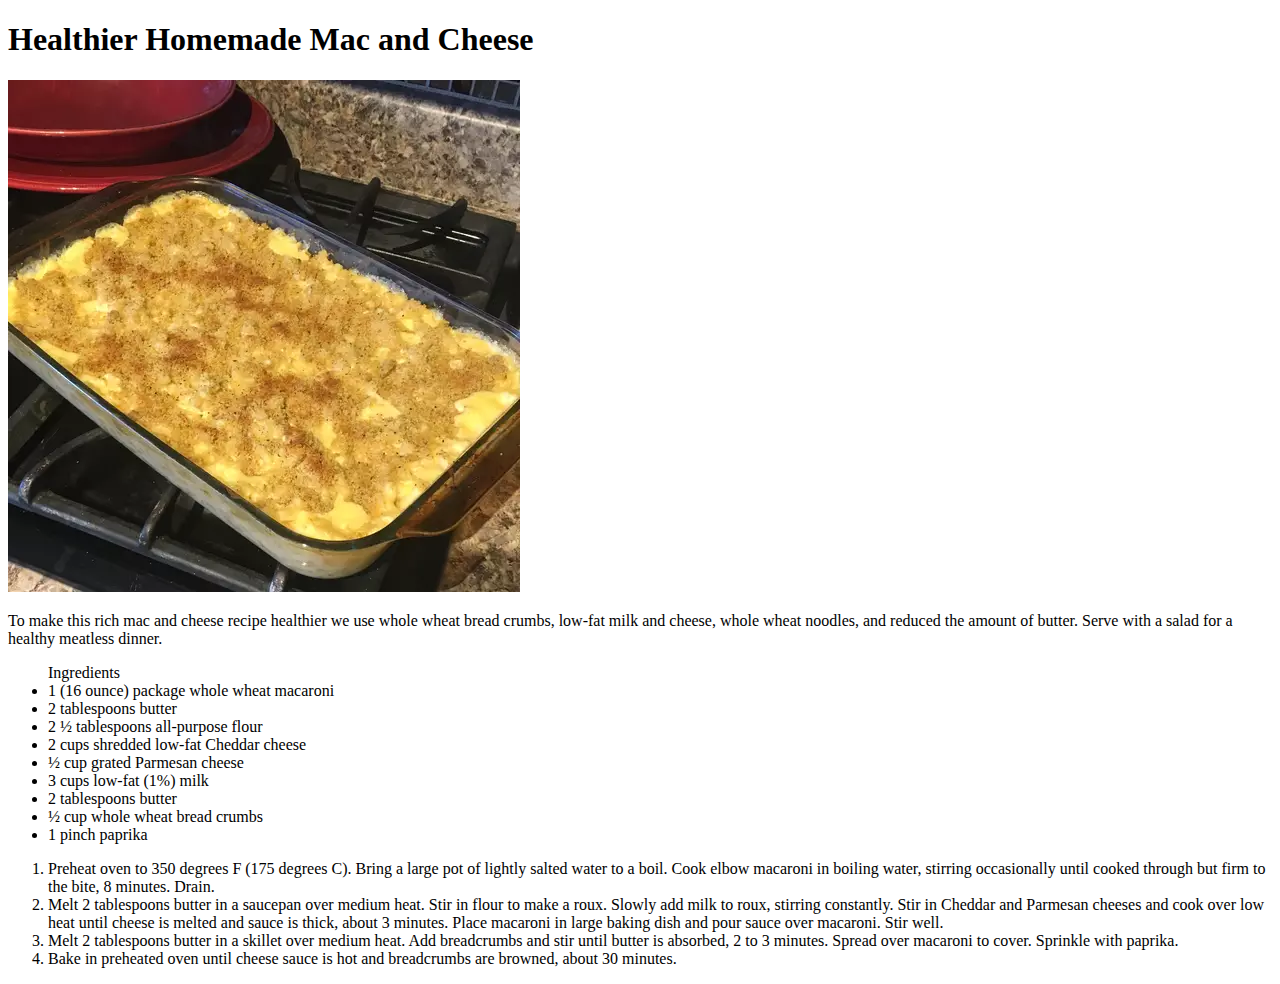
==== recipes/macandcheese.html @ 3d326c2a "Add three recipes" ====
<!DOCTYPE html>
<html lang="en">
<head>
    <meta charset="UTF-8">
    <meta http-equiv="X-UA-Compatible" content="IE=edge">
    <meta name="author" content="Miguel-maps">
    <meta name="viewport" content="width=device-width, initial-scale=1.0">
    <title>Healthier Homemade Mac and Cheese</title>
</head>
<body>
    <h1>Healthier Homemade Mac and Cheese</h1>
    <img src="../images/macandcheese.webp" alt="Healthier Homemade Mac and Cheese">
    <p>To make this rich mac and cheese recipe healthier we use whole wheat bread crumbs, low-fat milk and cheese, whole wheat noodles, and reduced the amount of butter. Serve with a salad for a healthy meatless dinner.</p>
    <ul>Ingredients
        <li>1 (16 ounce) package whole wheat macaroni</li>
        <li>2 tablespoons butter</li>
        <li>2 ½ tablespoons all-purpose flour</li>
        <li>2 cups shredded low-fat Cheddar cheese</li>
        <li>½ cup grated Parmesan cheese</li>
        <li>3 cups low-fat (1%) milk</li>
        <li>2 tablespoons butter</li>
        <li>½ cup whole wheat bread crumbs</li>
        <li>1 pinch paprika</li>
    </ul>
    <ol>
        <li>Preheat oven to 350 degrees F (175 degrees C). Bring a large pot of lightly salted water to a boil. Cook elbow macaroni in boiling water, stirring occasionally until cooked through but firm to the bite, 8 minutes. Drain.</li>
        <li>Melt 2 tablespoons butter in a saucepan over medium heat. Stir in flour to make a roux. Slowly add milk to roux, stirring constantly. Stir in Cheddar and Parmesan cheeses and cook over low heat until cheese is melted and sauce is thick, about 3 minutes. Place macaroni in large baking dish and pour sauce over macaroni. Stir well.</li>
        <li>Melt 2 tablespoons butter in a skillet over medium heat. Add breadcrumbs and stir until butter is absorbed, 2 to 3 minutes. Spread over macaroni to cover. Sprinkle with paprika.</li>
        <li>Bake in preheated oven until cheese sauce is hot and breadcrumbs are browned, about 30 minutes.</li>
    </ol>
</body>
</html>
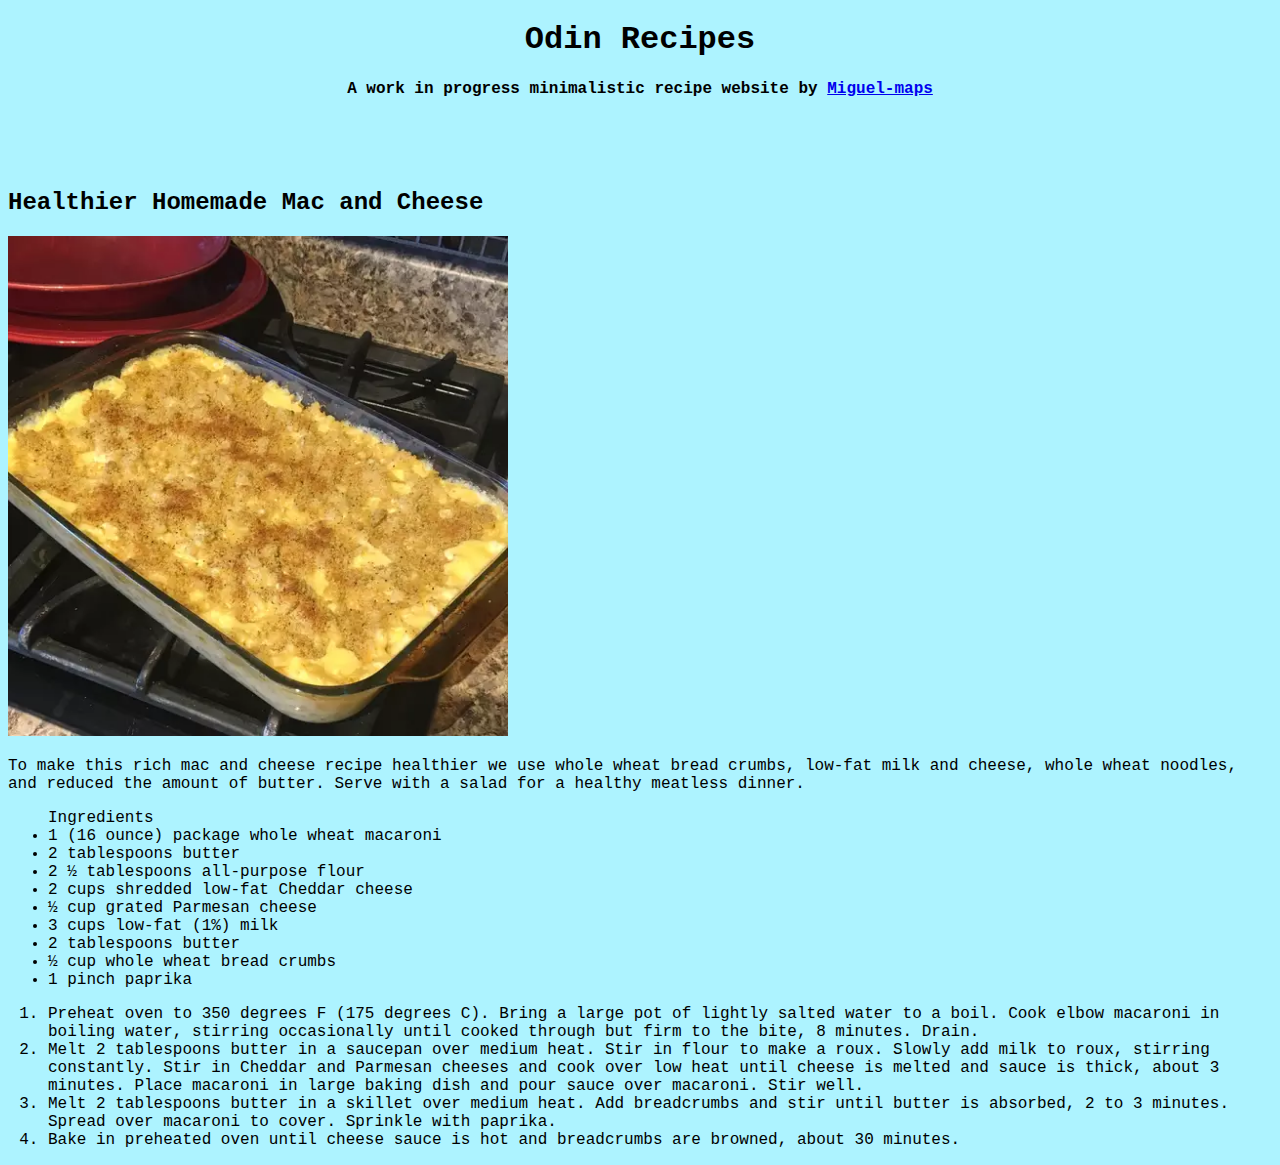
==== commit b3a7557d: "Add style.css for all pages" ====
--- a/recipes/macandcheese.html
+++ b/recipes/macandcheese.html
@@ -5,11 +5,16 @@
     <meta http-equiv="X-UA-Compatible" content="IE=edge">
     <meta name="author" content="Miguel-maps">
     <meta name="viewport" content="width=device-width, initial-scale=1.0">
+    <link rel="stylesheet" href="../style.css">
     <title>Healthier Homemade Mac and Cheese</title>
 </head>
 <body>
-    <h1>Healthier Homemade Mac and Cheese</h1>
-    <img src="../images/macandcheese.webp" alt="Healthier Homemade Mac and Cheese">
+    <div id="titles" class="centerText">
+        <h1>Odin Recipes</h1>
+        <h4>A work in progress minimalistic recipe website by <a href="https://github.com/Miguel-maps">Miguel-maps</a></h4>
+    </div>
+    <h2 class="center">Healthier Homemade Mac and Cheese</h2>
+    <img class="imgMain" src="../images/macandcheese.webp" alt="Healthier Homemade Mac and Cheese">
     <p>To make this rich mac and cheese recipe healthier we use whole wheat bread crumbs, low-fat milk and cheese, whole wheat noodles, and reduced the amount of butter. Serve with a salad for a healthy meatless dinner.</p>
     <ul>Ingredients
         <li>1 (16 ounce) package whole wheat macaroni</li>
--- a/style.css
+++ b/style.css
@@ -0,0 +1,38 @@
+/* Text */
+
+* {
+    font-family: "Monaco", "Courier New", sans-serif;
+    background-color: rgb(173, 243, 255);
+}
+
+.centerText {
+    margin: auto;
+    width: 50%;
+    text-align: center;
+}
+
+/* Images */
+
+img,
+.imgMain,
+.imgThumbnail {
+    height: auto;
+}
+
+.imgMain {
+    width: 500px;
+}
+
+.imgThumbnail {
+    width: 200px;
+}
+
+/* Divs and overall structure */
+
+#titles {
+    padding-bottom: 50px;
+}
+
+.recipeContainer {
+
+}